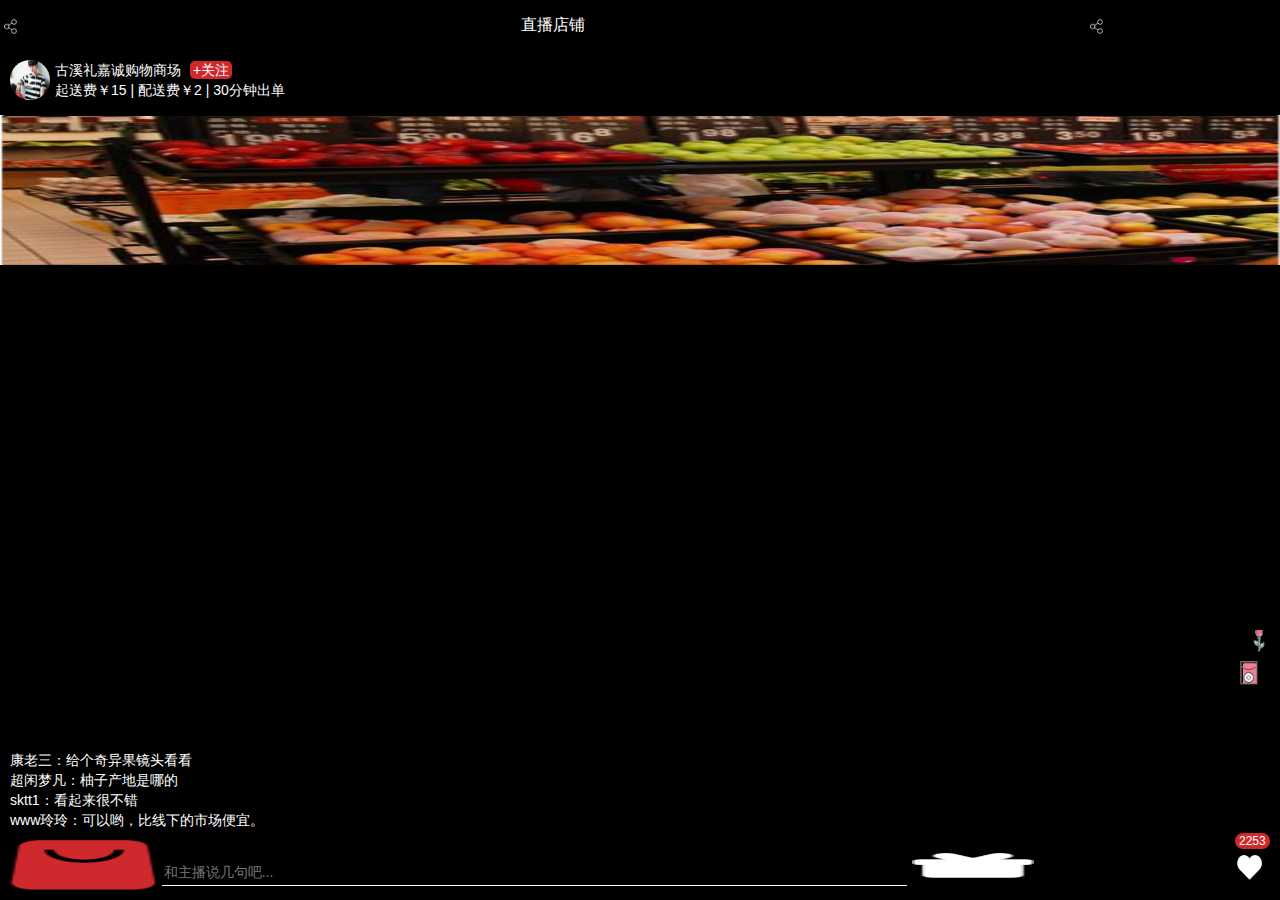
==== show_page.html @ fe4a6c93 "1" ====
<!DOCTYPE html>
<html lang="en">
<head>
    <meta charset="UTF-8">
    <meta content="width=device-width, initial-scale=1.0, maximum-scale=1.0, user-scalable=0" name="viewport" />
    <title>直播店铺</title>
    <link rel="stylesheet" href="layui/css/layui.css">
    <link rel="stylesheet" href="css/index.css">
</head>
<body style="background-color: black">
<!-- 头部 -->
<div class="titles" style="text-align: center;background-color: black;width: 100%">
    <div class="titles_Img layui-col-xs1">
        <img src="image/2.png">
    </div>
    <div class="layui-col-xs10" style="text-align: center;">
        <p class="titles_font" style="padding-left:0">直播店铺</p>
    </div>
    <div class="titles_Img layui-col-xs1">
        <img src="image/2.png">
    </div>
</div>

<!-- 内容 -->
<div class="showContent">
    <!-- 内容顶部 -->
    <div class="showContentTop">
        <div class="showContentTopTitle">
            <img src="image/img1.png">
        </div>
        <div class="showContentTopTitleFont">
            <span>古溪礼嘉诚购物商场</span>
            <span class="font2">+关注</span>
            <p>起送费￥15 | 配送费￥2 | 30分钟出单</p>
        </div>
    </div>
    <div class="showContentImg">
        <img src="image/img2.png">
    </div>
    <div class="gifImg">
        <img src="image/1.gif">
        <div>
            <span>2253</span>
        </div>
        <div class="showContentFontBottomImg2" style="margin-left: 2px;margin-top: 4px">
            <img src="image/9.png">
        </div>
    </div>
    <div class="showContentFont" style="width: 80%">
        <div class="contentFont">
            <div>
                <span>康老三：</span><span>给个奇异果镜头看看</span>
            </div>
            <div>
                <span>超闲梦凡：</span><span>柚子产地是哪的</span>
            </div>
            <div>
                <span>sktt1：</span><span>看起来很不错</span>
            </div>
            <div>
                <span>www玲玲：</span><span>可以哟，比线下的市场便宜。</span>
            </div>
        </div>
        <div class="showContentFontBottom">
            <div class="showContentFontBottomImg fontBottom">
                <img src="image/7.png">
            </div>
            <input placeholder="和主播说几句吧..." class="fontBottom">
            <div class="showContentFontBottomImg2 fontBottom">
                <img src="image/8.png">
            </div>
        </div>
    </div>
</div>

<script src="js/jquery.min.js"></script>
<script src="layui/layui.js"></script>
<script src="js/show_page.js"></script>
<script src="js/laytpl.js"></script>
</body>
</html>
---- layui/css/layui.css ----
/** layui-v2.3.0 MIT License By https://www.layui.com */
 .layui-inline,img{display:inline-block;vertical-align:middle}.layui-rate,li{list-style:none}h1,h2,h3,h4,h5,h6{font-weight:400}.layui-edge,.layui-header,.layui-inline,.layui-main{position:relative}.layui-btn,.layui-edge,.layui-inline,img{vertical-align:middle}.layui-btn,.layui-disabled,.layui-icon,.layui-unselect{-webkit-user-select:none;-ms-user-select:none;-moz-user-select:none}blockquote,body,button,dd,div,dl,dt,form,h1,h2,h3,h4,h5,h6,input,li,ol,p,pre,td,textarea,th,ul{margin:0;padding:0;-webkit-tap-highlight-color:rgba(0,0,0,0)}a:active,a:hover{outline:0}img{border:none}table{border-collapse:collapse;border-spacing:0}h4,h5,h6{font-size:100%}button,input,optgroup,option,select,textarea{font-family:inherit;font-size:inherit;font-style:inherit;font-weight:inherit;outline:0}pre{white-space:pre-wrap;white-space:-moz-pre-wrap;white-space:-pre-wrap;white-space:-o-pre-wrap;word-wrap:break-word}body{line-height:24px;font:14px Helvetica Neue,Helvetica,PingFang SC,\5FAE\8F6F\96C5\9ED1,Tahoma,Arial,sans-serif}hr{height:1px;margin:10px 0;border:0;clear:both}a{color:#333;text-decoration:none}a:hover{color:#777}a cite{font-style:normal;*cursor:pointer}.layui-border-box,.layui-border-box *{box-sizing:border-box}.layui-box,.layui-box *{box-sizing:content-box}.layui-clear{clear:both;*zoom:1}.layui-clear:after{content:'\20';clear:both;*zoom:1;display:block;height:0}.layui-inline{*display:inline;*zoom:1}.layui-edge{display:inline-block;width:0;height:0;border-width:6px;border-style:dashed;border-color:transparent;overflow:hidden}.layui-edge-top{top:-4px;border-bottom-color:#999;border-bottom-style:solid}.layui-edge-right{border-left-color:#999;border-left-style:solid}.layui-edge-bottom{top:2px;border-top-color:#999;border-top-style:solid}.layui-edge-left{border-right-color:#999;border-right-style:solid}.layui-elip{text-overflow:ellipsis;overflow:hidden;white-space:nowrap}.layui-disabled,.layui-disabled:hover{color:#d2d2d2!important;cursor:not-allowed!important}.layui-circle{border-radius:100%}.layui-show{display:block!important}.layui-hide{display:none!important}@font-face{font-family:layui-icon;src:url(../font/iconfont.eot?v=230);src:url(../font/iconfont.eot?v=230#iefix) format('embedded-opentype'),url(../font/iconfont.svg?v=230#iconfont) format('svg'),url(../font/iconfont.woff?v=230) format('woff'),url(../font/iconfont.ttf?v=230) format('truetype')}.layui-icon{font-family:layui-icon!important;font-size:16px;font-style:normal;-webkit-font-smoothing:antialiased;-moz-osx-font-smoothing:grayscale}.layui-icon-reply-fill:before{content:"\e611"}.layui-icon-set-fill:before{content:"\e614"}.layui-icon-menu-fill:before{content:"\e60f"}.layui-icon-search:before{content:"\e615"}.layui-icon-share:before{content:"\e641"}.layui-icon-set-sm:before{content:"\e620"}.layui-icon-engine:before{content:"\e628"}.layui-icon-close:before{content:"\1006"}.layui-icon-close-fill:before{content:"\1007"}.layui-icon-chart-screen:before{content:"\e629"}.layui-icon-star:before{content:"\e600"}.layui-icon-circle-dot:before{content:"\e617"}.layui-icon-chat:before{content:"\e606"}.layui-icon-release:before{content:"\e609"}.layui-icon-list:before{content:"\e60a"}.layui-icon-chart:before{content:"\e62c"}.layui-icon-ok-circle:before{content:"\1005"}.layui-icon-layim-theme:before{content:"\e61b"}.layui-icon-table:before{content:"\e62d"}.layui-icon-right:before{content:"\e602"}.layui-icon-left:before{content:"\e603"}.layui-icon-cart-simple:before{content:"\e698"}.layui-icon-face-cry:before{content:"\e69c"}.layui-icon-face-smile:before{content:"\e6af"}.layui-icon-survey:before{content:"\e6b2"}.layui-icon-tree:before{content:"\e62e"}.layui-icon-upload-circle:before{content:"\e62f"}.layui-icon-add-circle:before{content:"\e61f"}.layui-icon-download-circle:before{content:"\e601"}.layui-icon-templeate-1:before{content:"\e630"}.layui-icon-util:before{content:"\e631"}.layui-icon-face-surprised:before{content:"\e664"}.layui-icon-edit:before{content:"\e642"}.layui-icon-speaker:before{content:"\e645"}.layui-icon-down:before{content:"\e61a"}.layui-icon-file:before{content:"\e621"}.layui-icon-layouts:before{content:"\e632"}.layui-icon-rate-half:before{content:"\e6c9"}.layui-icon-add-circle-fine:before{content:"\e608"}.layui-icon-prev-circle:before{content:"\e633"}.layui-icon-read:before{content:"\e705"}.layui-icon-404:before{content:"\e61c"}.layui-icon-carousel:before{content:"\e634"}.layui-icon-help:before{content:"\e607"}.layui-icon-code-circle:before{content:"\e635"}.layui-icon-water:before{content:"\e636"}.layui-icon-username:before{content:"\e66f"}.layui-icon-find-fill:before{content:"\e670"}.layui-icon-about:before{content:"\e60b"}.layui-icon-location:before{content:"\e715"}.layui-icon-up:before{content:"\e619"}.layui-icon-pause:before{content:"\e651"}.layui-icon-date:before{content:"\e637"}.layui-icon-layim-uploadfile:before{content:"\e61d"}.layui-icon-delete:before{content:"\e640"}.layui-icon-play:before{content:"\e652"}.layui-icon-top:before{content:"\e604"}.layui-icon-friends:before{content:"\e612"}.layui-icon-refresh-3:before{content:"\e9aa"}.layui-icon-ok:before{content:"\e605"}.layui-icon-layer:before{content:"\e638"}.layui-icon-face-smile-fine:before{content:"\e60c"}.layui-icon-dollar:before{content:"\e659"}.layui-icon-group:before{content:"\e613"}.layui-icon-layim-download:before{content:"\e61e"}.layui-icon-picture-fine:before{content:"\e60d"}.layui-icon-link:before{content:"\e64c"}.layui-icon-diamond:before{content:"\e735"}.layui-icon-log:before{content:"\e60e"}.layui-icon-rate-solid:before{content:"\e67a"}.layui-icon-fonts-del:before{content:"\e64f"}.layui-icon-unlink:before{content:"\e64d"}.layui-icon-fonts-clear:before{content:"\e639"}.layui-icon-triangle-r:before{content:"\e623"}.layui-icon-circle:before{content:"\e63f"}.layui-icon-radio:before{content:"\e643"}.layui-icon-align-center:before{content:"\e647"}.layui-icon-align-right:before{content:"\e648"}.layui-icon-align-left:before{content:"\e649"}.layui-icon-loading-1:before{content:"\e63e"}.layui-icon-return:before{content:"\e65c"}.layui-icon-fonts-strong:before{content:"\e62b"}.layui-icon-upload:before{content:"\e67c"}.layui-icon-dialogue:before{content:"\e63a"}.layui-icon-video:before{content:"\e6ed"}.layui-icon-headset:before{content:"\e6fc"}.layui-icon-cellphone-fine:before{content:"\e63b"}.layui-icon-add-1:before{content:"\e654"}.layui-icon-face-smile-b:before{content:"\e650"}.layui-icon-fonts-html:before{content:"\e64b"}.layui-icon-form:before{content:"\e63c"}.layui-icon-cart:before{content:"\e657"}.layui-icon-camera-fill:before{content:"\e65d"}.layui-icon-tabs:before{content:"\e62a"}.layui-icon-fonts-code:before{content:"\e64e"}.layui-icon-fire:before{content:"\e756"}.layui-icon-set:before{content:"\e716"}.layui-icon-fonts-u:before{content:"\e646"}.layui-icon-triangle-d:before{content:"\e625"}.layui-icon-tips:before{content:"\e702"}.layui-icon-picture:before{content:"\e64a"}.layui-icon-more-vertical:before{content:"\e671"}.layui-icon-flag:before{content:"\e66c"}.layui-icon-loading:before{content:"\e63d"}.layui-icon-fonts-i:before{content:"\e644"}.layui-icon-refresh-1:before{content:"\e666"}.layui-icon-rmb:before{content:"\e65e"}.layui-icon-home:before{content:"\e68e"}.layui-icon-user:before{content:"\e770"}.layui-icon-notice:before{content:"\e667"}.layui-icon-login-weibo:before{content:"\e675"}.layui-icon-voice:before{content:"\e688"}.layui-icon-upload-drag:before{content:"\e681"}.layui-icon-login-qq:before{content:"\e676"}.layui-icon-snowflake:before{content:"\e6b1"}.layui-icon-file-b:before{content:"\e655"}.layui-icon-template:before{content:"\e663"}.layui-icon-auz:before{content:"\e672"}.layui-icon-console:before{content:"\e665"}.layui-icon-app:before{content:"\e653"}.layui-icon-prev:before{content:"\e65a"}.layui-icon-website:before{content:"\e7ae"}.layui-icon-next:before{content:"\e65b"}.layui-icon-component:before{content:"\e857"}.layui-icon-more:before{content:"\e65f"}.layui-icon-login-wechat:before{content:"\e677"}.layui-icon-shrink-right:before{content:"\e668"}.layui-icon-spread-left:before{content:"\e66b"}.layui-icon-camera:before{content:"\e660"}.layui-icon-note:before{content:"\e66e"}.layui-icon-refresh:before{content:"\e669"}.layui-icon-female:before{content:"\e661"}.layui-icon-male:before{content:"\e662"}.layui-icon-password:before{content:"\e673"}.layui-icon-senior:before{content:"\e674"}.layui-icon-theme:before{content:"\e66a"}.layui-icon-tread:before{content:"\e6c5"}.layui-icon-praise:before{content:"\e6c6"}.layui-icon-star-fill:before{content:"\e658"}.layui-icon-rate:before{content:"\e67b"}.layui-icon-template-1:before{content:"\e656"}.layui-icon-vercode:before{content:"\e679"}.layui-icon-cellphone:before{content:"\e678"}.layui-icon-screen-full:before{content:"\e622"}.layui-icon-screen-restore:before{content:"\e758"}.layui-main{width:1140px;margin:0 auto}.layui-header{z-index:1000;height:60px}.layui-header a:hover{transition:all .5s;-webkit-transition:all .5s}.layui-side{position:fixed;left:0;top:0;bottom:0;z-index:999;width:200px;overflow-x:hidden}.layui-side-scroll{position:relative;width:220px;height:100%;overflow-x:hidden}.layui-body{position:absolute;left:200px;right:0;top:0;bottom:0;z-index:998;width:auto;overflow:hidden;overflow-y:auto;box-sizing:border-box}.layui-layout-body{overflow:hidden}.layui-layout-admin .layui-header{background-color:#23262E}.layui-layout-admin .layui-side{top:60px;width:200px;overflow-x:hidden}.layui-layout-admin .layui-body{top:60px;bottom:44px}.layui-layout-admin .layui-main{width:auto;margin:0 15px}.layui-layout-admin .layui-footer{position:fixed;left:200px;right:0;bottom:0;height:44px;line-height:44px;padding:0 15px;background-color:#eee}.layui-layout-admin .layui-logo{position:absolute;left:0;top:0;width:200px;height:100%;line-height:60px;text-align:center;color:#009688;font-size:16px}.layui-layout-admin .layui-header .layui-nav{background:0 0}.layui-layout-left{position:absolute!important;left:200px;top:0}.layui-layout-right{position:absolute!important;right:0;top:0}.layui-container{position:relative;margin:0 auto;padding:0 15px;box-sizing:border-box}.layui-fluid{position:relative;margin:0 auto;padding:0 15px}.layui-row:after,.layui-row:before{content:'';display:block;clear:both}.layui-col-lg1,.layui-col-lg10,.layui-col-lg11,.layui-col-lg12,.layui-col-lg2,.layui-col-lg3,.layui-col-lg4,.layui-col-lg5,.layui-col-lg6,.layui-col-lg7,.layui-col-lg8,.layui-col-lg9,.layui-col-md1,.layui-col-md10,.layui-col-md11,.layui-col-md12,.layui-col-md2,.layui-col-md3,.layui-col-md4,.layui-col-md5,.layui-col-md6,.layui-col-md7,.layui-col-md8,.layui-col-md9,.layui-col-sm1,.layui-col-sm10,.layui-col-sm11,.layui-col-sm12,.layui-col-sm2,.layui-col-sm3,.layui-col-sm4,.layui-col-sm5,.layui-col-sm6,.layui-col-sm7,.layui-col-sm8,.layui-col-sm9,.layui-col-xs1,.layui-col-xs10,.layui-col-xs11,.layui-col-xs12,.layui-col-xs2,.layui-col-xs3,.layui-col-xs4,.layui-col-xs5,.layui-col-xs6,.layui-col-xs7,.layui-col-xs8,.layui-col-xs9{position:relative;display:block;box-sizing:border-box}.layui-col-xs1,.layui-col-xs10,.layui-col-xs11,.layui-col-xs12,.layui-col-xs2,.layui-col-xs3,.layui-col-xs4,.layui-col-xs5,.layui-col-xs6,.layui-col-xs7,.layui-col-xs8,.layui-col-xs9{float:left}.layui-col-xs1{width:8.33333333%}.layui-col-xs2{width:16.66666667%}.layui-col-xs3{width:25%}.layui-col-xs4{width:33.33333333%}.layui-col-xs5{width:41.66666667%}.layui-col-xs6{width:50%}.layui-col-xs7{width:58.33333333%}.layui-col-xs8{width:66.66666667%}.layui-col-xs9{width:75%}.layui-col-xs10{width:83.33333333%}.layui-col-xs11{width:91.66666667%}.layui-col-xs12{width:100%}.layui-col-xs-offset1{margin-left:8.33333333%}.layui-col-xs-offset2{margin-left:16.66666667%}.layui-col-xs-offset3{margin-left:25%}.layui-col-xs-offset4{margin-left:33.33333333%}.layui-col-xs-offset5{margin-left:41.66666667%}.layui-col-xs-offset6{margin-left:50%}.layui-col-xs-offset7{margin-left:58.33333333%}.layui-col-xs-offset8{margin-left:66.66666667%}.layui-col-xs-offset9{margin-left:75%}.layui-col-xs-offset10{margin-left:83.33333333%}.layui-col-xs-offset11{margin-left:91.66666667%}.layui-col-xs-offset12{margin-left:100%}@media screen and (max-width:768px){.layui-hide-xs{display:none!important}.layui-show-xs-block{display:block!important}.layui-show-xs-inline{display:inline!important}.layui-show-xs-inline-block{display:inline-block!important}}@media screen and (min-width:768px){.layui-container{width:750px}.layui-hide-sm{display:none!important}.layui-show-sm-block{display:block!important}.layui-show-sm-inline{display:inline!important}.layui-show-sm-inline-block{display:inline-block!important}.layui-col-sm1,.layui-col-sm10,.layui-col-sm11,.layui-col-sm12,.layui-col-sm2,.layui-col-sm3,.layui-col-sm4,.layui-col-sm5,.layui-col-sm6,.layui-col-sm7,.layui-col-sm8,.layui-col-sm9{float:left}.layui-col-sm1{width:8.33333333%}.layui-col-sm2{width:16.66666667%}.layui-col-sm3{width:25%}.layui-col-sm4{width:33.33333333%}.layui-col-sm5{width:41.66666667%}.layui-col-sm6{width:50%}.layui-col-sm7{width:58.33333333%}.layui-col-sm8{width:66.66666667%}.layui-col-sm9{width:75%}.layui-col-sm10{width:83.33333333%}.layui-col-sm11{width:91.66666667%}.layui-col-sm12{width:100%}.layui-col-sm-offset1{margin-left:8.33333333%}.layui-col-sm-offset2{margin-left:16.66666667%}.layui-col-sm-offset3{margin-left:25%}.layui-col-sm-offset4{margin-left:33.33333333%}.layui-col-sm-offset5{margin-left:41.66666667%}.layui-col-sm-offset6{margin-left:50%}.layui-col-sm-offset7{margin-left:58.33333333%}.layui-col-sm-offset8{margin-left:66.66666667%}.layui-col-sm-offset9{margin-left:75%}.layui-col-sm-offset10{margin-left:83.33333333%}.layui-col-sm-offset11{margin-left:91.66666667%}.layui-col-sm-offset12{margin-left:100%}}@media screen and (min-width:992px){.layui-container{width:970px}.layui-hide-md{display:none!important}.layui-show-md-block{display:block!important}.layui-show-md-inline{display:inline!important}.layui-show-md-inline-block{display:inline-block!important}.layui-col-md1,.layui-col-md10,.layui-col-md11,.layui-col-md12,.layui-col-md2,.layui-col-md3,.layui-col-md4,.layui-col-md5,.layui-col-md6,.layui-col-md7,.layui-col-md8,.layui-col-md9{float:left}.layui-col-md1{width:8.33333333%}.layui-col-md2{width:16.66666667%}.layui-col-md3{width:25%}.layui-col-md4{width:33.33333333%}.layui-col-md5{width:41.66666667%}.layui-col-md6{width:50%}.layui-col-md7{width:58.33333333%}.layui-col-md8{width:66.66666667%}.layui-col-md9{width:75%}.layui-col-md10{width:83.33333333%}.layui-col-md11{width:91.66666667%}.layui-col-md12{width:100%}.layui-col-md-offset1{margin-left:8.33333333%}.layui-col-md-offset2{margin-left:16.66666667%}.layui-col-md-offset3{margin-left:25%}.layui-col-md-offset4{margin-left:33.33333333%}.layui-col-md-offset5{margin-left:41.66666667%}.layui-col-md-offset6{margin-left:50%}.layui-col-md-offset7{margin-left:58.33333333%}.layui-col-md-offset8{margin-left:66.66666667%}.layui-col-md-offset9{margin-left:75%}.layui-col-md-offset10{margin-left:83.33333333%}.layui-col-md-offset11{margin-left:91.66666667%}.layui-col-md-offset12{margin-left:100%}}@media screen and (min-width:1200px){.layui-container{width:1170px}.layui-hide-lg{display:none!important}.layui-show-lg-block{display:block!important}.layui-show-lg-inline{display:inline!important}.layui-show-lg-inline-block{display:inline-block!important}.layui-col-lg1,.layui-col-lg10,.layui-col-lg11,.layui-col-lg12,.layui-col-lg2,.layui-col-lg3,.layui-col-lg4,.layui-col-lg5,.layui-col-lg6,.layui-col-lg7,.layui-col-lg8,.layui-col-lg9{float:left}.layui-col-lg1{width:8.33333333%}.layui-col-lg2{width:16.66666667%}.layui-col-lg3{width:25%}.layui-col-lg4{width:33.33333333%}.layui-col-lg5{width:41.66666667%}.layui-col-lg6{width:50%}.layui-col-lg7{width:58.33333333%}.layui-col-lg8{width:66.66666667%}.layui-col-lg9{width:75%}.layui-col-lg10{width:83.33333333%}.layui-col-lg11{width:91.66666667%}.layui-col-lg12{width:100%}.layui-col-lg-offset1{margin-left:8.33333333%}.layui-col-lg-offset2{margin-left:16.66666667%}.layui-col-lg-offset3{margin-left:25%}.layui-col-lg-offset4{margin-left:33.33333333%}.layui-col-lg-offset5{margin-left:41.66666667%}.layui-col-lg-offset6{margin-left:50%}.layui-col-lg-offset7{margin-left:58.33333333%}.layui-col-lg-offset8{margin-left:66.66666667%}.layui-col-lg-offset9{margin-left:75%}.layui-col-lg-offset10{margin-left:83.33333333%}.layui-col-lg-offset11{margin-left:91.66666667%}.layui-col-lg-offset12{margin-left:100%}}.layui-col-space1{margin:-.5px}.layui-col-space1>*{padding:.5px}.layui-col-space3{margin:-1.5px}.layui-col-space3>*{padding:1.5px}.layui-col-space5{margin:-2.5px}.layui-col-space5>*{padding:2.5px}.layui-col-space8{margin:-3.5px}.layui-col-space8>*{padding:3.5px}.layui-col-space10{margin:-5px}.layui-col-space10>*{padding:5px}.layui-col-space12{margin:-6px}.layui-col-space12>*{padding:6px}.layui-col-space15{margin:-7.5px}.layui-col-space15>*{padding:7.5px}.layui-col-space18{margin:-9px}.layui-col-space18>*{padding:9px}.layui-col-space20{margin:-10px}.layui-col-space20>*{padding:10px}.layui-col-space22{margin:-11px}.layui-col-space22>*{padding:11px}.layui-col-space25{margin:-12.5px}.layui-col-space25>*{padding:12.5px}.layui-col-space30{margin:-15px}.layui-col-space30>*{padding:15px}.layui-btn,.layui-input,.layui-select,.layui-textarea,.layui-upload-button{outline:0;-webkit-appearance:none;transition:all .3s;-webkit-transition:all .3s;box-sizing:border-box}.layui-elem-quote{margin-bottom:10px;padding:15px;line-height:22px;border-left:5px solid #009688;border-radius:0 2px 2px 0;background-color:#f2f2f2}.layui-quote-nm{border-style:solid;border-width:1px 1px 1px 5px;background:0 0}.layui-elem-field{margin-bottom:10px;padding:0;border-width:1px;border-style:solid}.layui-elem-field legend{margin-left:20px;padding:0 10px;font-size:20px;font-weight:300}.layui-field-title{margin:10px 0 20px;border-width:1px 0 0}.layui-field-box{padding:10px 15px}.layui-field-title .layui-field-box{padding:10px 0}.layui-progress{position:relative;height:6px;border-radius:20px;background-color:#e2e2e2}.layui-progress-bar{position:absolute;left:0;top:0;width:0;max-width:100%;height:6px;border-radius:20px;text-align:right;background-color:#5FB878;transition:all .3s;-webkit-transition:all .3s}.layui-progress-big,.layui-progress-big .layui-progress-bar{height:18px;line-height:18px}.layui-progress-text{position:relative;top:-20px;line-height:18px;font-size:12px;color:#666}.layui-progress-big .layui-progress-text{position:static;padding:0 10px;color:#fff}.layui-collapse{border-width:1px;border-style:solid;border-radius:2px}.layui-colla-content,.layui-colla-item{border-top-width:1px;border-top-style:solid}.layui-colla-item:first-child{border-top:none}.layui-colla-title{position:relative;height:42px;line-height:42px;padding:0 15px 0 35px;color:#333;background-color:#f2f2f2;cursor:pointer;font-size:14px;overflow:hidden}.layui-colla-content{display:none;padding:10px 15px;line-height:22px;color:#666}.layui-colla-icon{position:absolute;left:15px;top:0;font-size:14px}.layui-card-body,.layui-card-header,.layui-form-label,.layui-form-mid,.layui-form-select,.layui-input-block,.layui-input-inline,.layui-textarea{position:relative}.layui-card{margin-bottom:15px;border-radius:2px;background-color:#fff;box-shadow:0 1px 2px 0 rgba(0,0,0,.05)}.layui-card:last-child{margin-bottom:0}.layui-card-header{height:42px;line-height:42px;padding:0 15px;border-bottom:1px solid #f6f6f6;color:#333;border-radius:2px 2px 0 0;font-size:14px}.layui-bg-black,.layui-bg-blue,.layui-bg-cyan,.layui-bg-green,.layui-bg-orange,.layui-bg-red{color:#fff!important}.layui-card-body{padding:10px 15px;line-height:24px}.layui-card-body[pad15]{padding:15px}.layui-card-body[pad20]{padding:20px}.layui-card-body .layui-table{margin:5px 0}.layui-card .layui-tab{margin:0}.layui-panel-window{position:relative;padding:15px;border-radius:0;border-top:5px solid #E6E6E6;background-color:#fff}.layui-bg-red{background-color:#FF5722!important}.layui-bg-orange{background-color:#FFB800!important}.layui-bg-green{background-color:#009688!important}.layui-bg-cyan{background-color:#2F4056!important}.layui-bg-blue{background-color:#1E9FFF!important}.layui-bg-black{background-color:#393D49!important}.layui-bg-gray{background-color:#eee!important;color:#666!important}.layui-badge-rim,.layui-colla-content,.layui-colla-item,.layui-collapse,.layui-elem-field,.layui-form-pane .layui-form-item[pane],.layui-form-pane .layui-form-label,.layui-input,.layui-layedit,.layui-layedit-tool,.layui-quote-nm,.layui-select,.layui-tab-bar,.layui-tab-card,.layui-tab-title,.layui-tab-title .layui-this:after,.layui-textarea{border-color:#e6e6e6}.layui-timeline-item:before,hr{background-color:#e6e6e6}.layui-text{line-height:22px;font-size:14px;color:#666}.layui-text h1,.layui-text h2,.layui-text h3{font-weight:500;color:#333}.layui-text h1{font-size:30px}.layui-text h2{font-size:24px}.layui-text h3{font-size:18px}.layui-text a:not(.layui-btn){color:#01AAED}.layui-text a:not(.layui-btn):hover{text-decoration:underline}.layui-text ul{padding:5px 0 5px 15px}.layui-text ul li{margin-top:5px;list-style-type:disc}.layui-text em,.layui-word-aux{color:#999!important;padding:0 5px!important}.layui-btn{display:inline-block;height:38px;line-height:38px;padding:0 18px;background-color:#009688;color:#fff;white-space:nowrap;text-align:center;font-size:14px;border:none;border-radius:2px;cursor:pointer}.layui-btn:hover{opacity:.8;filter:alpha(opacity=80);color:#fff}.layui-btn:active{opacity:1;filter:alpha(opacity=100)}.layui-btn+.layui-btn{margin-left:10px}.layui-btn-container{font-size:0}.layui-btn-container .layui-btn{margin-right:10px;margin-bottom:10px}.layui-btn-container .layui-btn+.layui-btn{margin-left:0}.layui-table .layui-btn-container .layui-btn{margin-bottom:9px}.layui-btn-radius{border-radius:100px}.layui-btn .layui-icon{margin-right:3px;font-size:18px;vertical-align:bottom;vertical-align:middle\9}.layui-btn-primary{border:1px solid #C9C9C9;background-color:#fff;color:#555}.layui-btn-primary:hover{border-color:#009688;color:#333}.layui-btn-normal{background-color:#1E9FFF}.layui-btn-warm{background-color:#FFB800}.layui-btn-danger{background-color:#FF5722}.layui-btn-disabled,.layui-btn-disabled:active,.layui-btn-disabled:hover{border:1px solid #e6e6e6;background-color:#FBFBFB;color:#C9C9C9;cursor:not-allowed;opacity:1}.layui-btn-lg{height:44px;line-height:44px;padding:0 25px;font-size:16px}.layui-btn-sm{height:30px;line-height:30px;padding:0 10px;font-size:12px}.layui-btn-sm i{font-size:16px!important}.layui-btn-xs{height:22px;line-height:22px;padding:0 5px;font-size:12px}.layui-btn-xs i{font-size:14px!important}.layui-btn-group{display:inline-block;vertical-align:middle;font-size:0}.layui-btn-group .layui-btn{margin-left:0!important;margin-right:0!important;border-left:1px solid rgba(255,255,255,.5);border-radius:0}.layui-btn-group .layui-btn-primary{border-left:none}.layui-btn-group .layui-btn-primary:hover{border-color:#C9C9C9;color:#009688}.layui-btn-group .layui-btn:first-child{border-left:none;border-radius:2px 0 0 2px}.layui-btn-group .layui-btn-primary:first-child{border-left:1px solid #c9c9c9}.layui-btn-group .layui-btn:last-child{border-radius:0 2px 2px 0}.layui-btn-group .layui-btn+.layui-btn{margin-left:0}.layui-btn-group+.layui-btn-group{margin-left:10px}.layui-btn-fluid{width:100%}.layui-input,.layui-select,.layui-textarea{height:38px;line-height:1.3;line-height:38px\9;border-width:1px;border-style:solid;background-color:#fff;border-radius:2px}.layui-input::-webkit-input-placeholder,.layui-select::-webkit-input-placeholder,.layui-textarea::-webkit-input-placeholder{line-height:1.3}.layui-input,.layui-textarea{display:block;width:100%;padding-left:10px}.layui-input:hover,.layui-textarea:hover{border-color:#D2D2D2!important}.layui-input:focus,.layui-textarea:focus{border-color:#C9C9C9!important}.layui-textarea{min-height:100px;height:auto;line-height:20px;padding:6px 10px;resize:vertical}.layui-select{padding:0 10px}.layui-form input[type=checkbox],.layui-form input[type=radio],.layui-form select{display:none}.layui-form [lay-ignore]{display:initial}.layui-form-item{margin-bottom:15px;clear:both;*zoom:1}.layui-form-item:after{content:'\20';clear:both;*zoom:1;display:block;height:0}.layui-form-label{float:left;display:block;padding:9px 15px;width:80px;font-weight:400;line-height:20px;text-align:right}.layui-form-label-col{display:block;float:none;padding:9px 0;line-height:20px;text-align:left}.layui-form-item .layui-inline{margin-bottom:5px;margin-right:10px}.layui-input-block{margin-left:110px;min-height:36px}.layui-input-inline{display:inline-block;vertical-align:middle}.layui-form-item .layui-input-inline{float:left;width:190px;margin-right:10px}.layui-form-text .layui-input-inline{width:auto}.layui-form-mid{float:left;display:block;padding:9px 0!important;line-height:20px;margin-right:10px}.layui-form-danger+.layui-form-select .layui-input,.layui-form-danger:focus{border-color:#FF5722!important}.layui-form-select .layui-input{padding-right:30px;cursor:pointer}.layui-form-select .layui-edge{position:absolute;right:10px;top:50%;margin-top:-3px;cursor:pointer;border-width:6px;border-top-color:#c2c2c2;border-top-style:solid;transition:all .3s;-webkit-transition:all .3s}.layui-form-select dl{display:none;position:absolute;left:0;top:42px;padding:5px 0;z-index:999;min-width:100%;border:1px solid #d2d2d2;max-height:300px;overflow-y:auto;background-color:#fff;border-radius:2px;box-shadow:0 2px 4px rgba(0,0,0,.12);box-sizing:border-box}.layui-form-select dl dd,.layui-form-select dl dt{padding:0 10px;line-height:36px;white-space:nowrap;overflow:hidden;text-overflow:ellipsis}.layui-form-select dl dt{font-size:12px;color:#999}.layui-form-select dl dd{cursor:pointer}.layui-form-select dl dd:hover{background-color:#f2f2f2}.layui-form-select .layui-select-group dd{padding-left:20px}.layui-form-select dl dd.layui-select-tips{padding-left:10px!important;color:#999}.layui-form-select dl dd.layui-this{background-color:#5FB878;color:#fff}.layui-form-checkbox,.layui-form-select dl dd.layui-disabled{background-color:#fff}.layui-form-selected dl{display:block}.layui-form-checkbox,.layui-form-checkbox *,.layui-form-switch{display:inline-block;vertical-align:middle}.layui-form-selected .layui-edge{margin-top:-9px;-webkit-transform:rotate(180deg);transform:rotate(180deg);margin-top:-3px\9}:root .layui-form-selected .layui-edge{margin-top:-9px\0/IE9}.layui-form-selectup dl{top:auto;bottom:42px}.layui-select-none{margin:5px 0;text-align:center;color:#999}.layui-select-disabled .layui-disabled{border-color:#eee!important}.layui-select-disabled .layui-edge{border-top-color:#d2d2d2}.layui-form-checkbox{position:relative;height:30px;line-height:30px;margin-right:10px;padding-right:30px;cursor:pointer;font-size:0;-webkit-transition:.1s linear;transition:.1s linear;box-sizing:border-box}.layui-form-checkbox span{padding:0 10px;height:100%;font-size:14px;border-radius:2px 0 0 2px;background-color:#d2d2d2;color:#fff;overflow:hidden;white-space:nowrap;text-overflow:ellipsis}.layui-form-checkbox:hover span{background-color:#c2c2c2}.layui-form-checkbox i{position:absolute;right:0;top:0;width:30px;height:28px;border:1px solid #d2d2d2;border-left:none;border-radius:0 2px 2px 0;color:#fff;font-size:20px;text-align:center}.layui-form-checkbox:hover i{border-color:#c2c2c2;color:#c2c2c2}.layui-form-checked,.layui-form-checked:hover{border-color:#5FB878}.layui-form-checked span,.layui-form-checked:hover span{background-color:#5FB878}.layui-form-checked i,.layui-form-checked:hover i{color:#5FB878}.layui-form-item .layui-form-checkbox{margin-top:4px}.layui-form-checkbox[lay-skin=primary]{height:auto!important;line-height:normal!important;border:none!important;margin-right:0;padding-right:0;background:0 0}.layui-form-checkbox[lay-skin=primary] span{float:right;padding-right:15px;line-height:18px;background:0 0;color:#666}.layui-form-checkbox[lay-skin=primary] i{position:relative;top:0;width:16px;height:16px;line-height:16px;border:1px solid #d2d2d2;font-size:12px;border-radius:2px;background-color:#fff;-webkit-transition:.1s linear;transition:.1s linear}.layui-form-checkbox[lay-skin=primary]:hover i{border-color:#5FB878;color:#fff}.layui-form-checked[lay-skin=primary] i{border-color:#5FB878;background-color:#5FB878;color:#fff}.layui-checkbox-disbaled[lay-skin=primary] span{background:0 0!important;color:#c2c2c2}.layui-checkbox-disbaled[lay-skin=primary]:hover i{border-color:#d2d2d2}.layui-form-item .layui-form-checkbox[lay-skin=primary]{margin-top:10px}.layui-form-switch{position:relative;height:22px;line-height:22px;min-width:35px;padding:0 5px;margin-top:8px;border:1px solid #d2d2d2;border-radius:20px;cursor:pointer;background-color:#fff;-webkit-transition:.1s linear;transition:.1s linear}.layui-form-switch i{position:absolute;left:5px;top:3px;width:16px;height:16px;border-radius:20px;background-color:#d2d2d2;-webkit-transition:.1s linear;transition:.1s linear}.layui-form-switch em{position:relative;top:0;width:25px;margin-left:21px;padding:0!important;text-align:center!important;color:#999!important;font-style:normal!important;font-size:12px}.layui-form-onswitch{border-color:#5FB878;background-color:#5FB878}.layui-checkbox-disbaled,.layui-checkbox-disbaled i{border-color:#e2e2e2!important}.layui-form-onswitch i{left:100%;margin-left:-21px;background-color:#fff}.layui-form-onswitch em{margin-left:5px;margin-right:21px;color:#fff!important}.layui-checkbox-disbaled span{background-color:#e2e2e2!important}.layui-checkbox-disbaled:hover i{color:#fff!important}[lay-radio]{display:none}.layui-form-radio,.layui-form-radio *{display:inline-block;vertical-align:middle}.layui-form-radio{line-height:28px;margin:6px 10px 0 0;padding-right:10px;cursor:pointer;font-size:0}.layui-form-radio *{font-size:14px}.layui-form-radio>i{margin-right:8px;font-size:22px;color:#c2c2c2}.layui-form-radio>i:hover,.layui-form-radioed>i{color:#5FB878}.layui-radio-disbaled>i{color:#e2e2e2!important}.layui-form-pane .layui-form-label{width:110px;padding:8px 15px;height:38px;line-height:20px;border-width:1px;border-style:solid;border-radius:2px 0 0 2px;text-align:center;background-color:#FBFBFB;overflow:hidden;white-space:nowrap;text-overflow:ellipsis;box-sizing:border-box}.layui-form-pane .layui-input-inline{margin-left:-1px}.layui-form-pane .layui-input-block{margin-left:110px;left:-1px}.layui-form-pane .layui-input{border-radius:0 2px 2px 0}.layui-form-pane .layui-form-text .layui-form-label{float:none;width:100%;border-radius:2px;box-sizing:border-box;text-align:left}.layui-form-pane .layui-form-text .layui-input-inline{display:block;margin:0;top:-1px;clear:both}.layui-form-pane .layui-form-text .layui-input-block{margin:0;left:0;top:-1px}.layui-form-pane .layui-form-text .layui-textarea{min-height:100px;border-radius:0 0 2px 2px}.layui-form-pane .layui-form-checkbox{margin:4px 0 4px 10px}.layui-form-pane .layui-form-radio,.layui-form-pane .layui-form-switch{margin-top:6px;margin-left:10px}.layui-form-pane .layui-form-item[pane]{position:relative;border-width:1px;border-style:solid}.layui-form-pane .layui-form-item[pane] .layui-form-label{position:absolute;left:0;top:0;height:100%;border-width:0 1px 0 0}.layui-form-pane .layui-form-item[pane] .layui-input-inline{margin-left:110px}@media screen and (max-width:450px){.layui-form-item .layui-form-label{text-overflow:ellipsis;overflow:hidden;white-space:nowrap}.layui-form-item .layui-inline{display:block;margin-right:0;margin-bottom:20px;clear:both}.layui-form-item .layui-inline:after{content:'\20';clear:both;display:block;height:0}.layui-form-item .layui-input-inline{display:block;float:none;left:-3px;width:auto;margin:0 0 10px 112px}.layui-form-item .layui-input-inline+.layui-form-mid{margin-left:110px;top:-5px;padding:0}.layui-form-item .layui-form-checkbox{margin-right:5px;margin-bottom:5px}}.layui-layedit{border-width:1px;border-style:solid;border-radius:2px}.layui-layedit-tool{padding:3px 5px;border-bottom-width:1px;border-bottom-style:solid;font-size:0}.layedit-tool-fixed{position:fixed;top:0;border-top:1px solid #e2e2e2}.layui-layedit-tool .layedit-tool-mid,.layui-layedit-tool .layui-icon{display:inline-block;vertical-align:middle;text-align:center;font-size:14px}.layui-layedit-tool .layui-icon{position:relative;width:32px;height:30px;line-height:30px;margin:3px 5px;color:#777;cursor:pointer;border-radius:2px}.layui-layedit-tool .layui-icon:hover{color:#393D49}.layui-layedit-tool .layui-icon:active{color:#000}.layui-layedit-tool .layedit-tool-active{background-color:#e2e2e2;color:#000}.layui-layedit-tool .layui-disabled,.layui-layedit-tool .layui-disabled:hover{color:#d2d2d2;cursor:not-allowed}.layui-layedit-tool .layedit-tool-mid{width:1px;height:18px;margin:0 10px;background-color:#d2d2d2}.layedit-tool-html{width:50px!important;font-size:30px!important}.layedit-tool-b,.layedit-tool-code,.layedit-tool-help{font-size:16px!important}.layedit-tool-d,.layedit-tool-face,.layedit-tool-image,.layedit-tool-unlink{font-size:18px!important}.layedit-tool-image input{position:absolute;font-size:0;left:0;top:0;width:100%;height:100%;opacity:.01;filter:Alpha(opacity=1);cursor:pointer}.layui-layedit-iframe iframe{display:block;width:100%}#LAY_layedit_code{overflow:hidden}.layui-laypage{display:inline-block;*display:inline;*zoom:1;vertical-align:middle;margin:10px 0;font-size:0}.layui-laypage>a:first-child,.layui-laypage>a:first-child em{border-radius:2px 0 0 2px}.layui-laypage>a:last-child,.layui-laypage>a:last-child em{border-radius:0 2px 2px 0}.layui-laypage>:first-child{margin-left:0!important}.layui-laypage>:last-child{margin-right:0!important}.layui-laypage a,.layui-laypage button,.layui-laypage input,.layui-laypage select,.layui-laypage span{border:1px solid #e2e2e2}.layui-laypage a,.layui-laypage span{display:inline-block;*display:inline;*zoom:1;vertical-align:middle;padding:0 15px;height:28px;line-height:28px;margin:0 -1px 5px 0;background-color:#fff;color:#333;font-size:12px}.layui-laypage a:hover{color:#009688}.layui-laypage em{font-style:normal}.layui-laypage .layui-laypage-spr{color:#999;font-weight:700}.layui-laypage a{text-decoration:none}.layui-laypage .layui-laypage-curr{position:relative}.layui-laypage .layui-laypage-curr em{position:relative;color:#fff}.layui-laypage .layui-laypage-curr .layui-laypage-em{position:absolute;left:-1px;top:-1px;padding:1px;width:100%;height:100%;background-color:#009688}.layui-laypage-em{border-radius:2px}.layui-laypage-next em,.layui-laypage-prev em{font-family:Sim sun;font-size:16px}.layui-laypage .layui-laypage-count,.layui-laypage .layui-laypage-limits,.layui-laypage .layui-laypage-refresh,.layui-laypage .layui-laypage-skip{margin-left:10px;margin-right:10px;padding:0;border:none}.layui-laypage .layui-laypage-limits,.layui-laypage .layui-laypage-refresh{vertical-align:top}.layui-laypage .layui-laypage-refresh i{font-size:18px;cursor:pointer}.layui-laypage select{height:22px;padding:3px;border-radius:2px;cursor:pointer}.layui-laypage .layui-laypage-skip{height:30px;line-height:30px;color:#999}.layui-laypage button,.layui-laypage input{height:30px;line-height:30px;border-radius:2px;vertical-align:top;background-color:#fff;box-sizing:border-box}.layui-laypage input{display:inline-block;width:40px;margin:0 10px;padding:0 3px;text-align:center}.layui-laypage input:focus,.layui-laypage select:focus{border-color:#009688!important}.layui-laypage button{margin-left:10px;padding:0 10px;cursor:pointer}.layui-table,.layui-table-view{margin:10px 0}.layui-flow-more{margin:10px 0;text-align:center;color:#999;font-size:14px}.layui-flow-more a{height:32px;line-height:32px}.layui-flow-more a *{display:inline-block;vertical-align:top}.layui-flow-more a cite{padding:0 20px;border-radius:3px;background-color:#eee;color:#333;font-style:normal}.layui-flow-more a cite:hover{opacity:.8}.layui-flow-more a i{font-size:30px;color:#737383}.layui-table{width:100%;background-color:#fff;color:#666}.layui-table tr{transition:all .3s;-webkit-transition:all .3s}.layui-table th{text-align:left;font-weight:400}.layui-table tbody tr:hover,.layui-table thead tr,.layui-table-click,.layui-table-header,.layui-table-hover,.layui-table-mend,.layui-table-patch,.layui-table-tool,.layui-table[lay-even] tr:nth-child(even){background-color:#f2f2f2}.layui-table td,.layui-table th,.layui-table-fixed-r,.layui-table-header,.layui-table-page,.layui-table-tips-main,.layui-table-tool,.layui-table-view,.layui-table[lay-skin=line],.layui-table[lay-skin=row]{border-width:1px;border-style:solid;border-color:#e6e6e6}.layui-table td,.layui-table th{position:relative;padding:9px 15px;min-height:20px;line-height:20px;font-size:14px}.layui-table[lay-skin=line] td,.layui-table[lay-skin=line] th{border-width:0 0 1px}.layui-table[lay-skin=row] td,.layui-table[lay-skin=row] th{border-width:0 1px 0 0}.layui-table[lay-skin=nob] td,.layui-table[lay-skin=nob] th{border:none}.layui-table img{max-width:100px}.layui-table[lay-size=lg] td,.layui-table[lay-size=lg] th{padding:15px 30px}.layui-table-view .layui-table[lay-size=lg] .layui-table-cell{height:40px;line-height:40px}.layui-table[lay-size=sm] td,.layui-table[lay-size=sm] th{font-size:12px;padding:5px 10px}.layui-table-view .layui-table[lay-size=sm] .layui-table-cell{height:20px;line-height:20px}.layui-table[lay-data]{display:none}.layui-table-box,.layui-table-view{position:relative;overflow:hidden}.layui-table-view .layui-table{position:relative;width:auto;margin:0}.layui-table-body,.layui-table-header .layui-table,.layui-table-page{margin-bottom:-1px}.layui-table-view .layui-table[lay-skin=line]{border-width:0 1px 0 0}.layui-table-view .layui-table[lay-skin=row]{border-width:0 0 1px}.layui-table-view .layui-table td,.layui-table-view .layui-table th{padding:5px 0;border-top:none;border-left:none}.layui-table-view .layui-table td{cursor:default}.layui-table-view .layui-form-checkbox[lay-skin=primary] i{width:18px;height:18px}.layui-table-header{border-width:0 0 1px;overflow:hidden}.layui-table-sort{width:10px;height:20px;margin-left:5px;cursor:pointer!important}.layui-table-sort .layui-edge{position:absolute;left:5px;border-width:5px}.layui-table-sort .layui-table-sort-asc{top:4px;border-top:none;border-bottom-style:solid;border-bottom-color:#b2b2b2}.layui-table-sort .layui-table-sort-asc:hover{border-bottom-color:#666}.layui-table-sort .layui-table-sort-desc{bottom:4px;border-bottom:none;border-top-style:solid;border-top-color:#b2b2b2}.layui-table-sort .layui-table-sort-desc:hover{border-top-color:#666}.layui-table-sort[lay-sort=asc] .layui-table-sort-asc{border-bottom-color:#000}.layui-table-sort[lay-sort=desc] .layui-table-sort-desc{border-top-color:#000}.layui-table-cell{height:28px;line-height:28px;padding:0 15px;position:relative;overflow:hidden;text-overflow:ellipsis;white-space:nowrap;box-sizing:border-box}.layui-table-cell .layui-form-checkbox[lay-skin=primary],.layui-table-cell .layui-form-radio[lay-skin=primary]{top:-1px;vertical-align:middle}.layui-table-cell .layui-form-radio{padding-right:0}.layui-table-cell .layui-form-radio>i{margin-right:0}.layui-table-cell .layui-table-link{color:#01AAED}.laytable-cell-checkbox,.laytable-cell-numbers,.laytable-cell-radio,.laytable-cell-space{padding:0;text-align:center}.layui-table-body{position:relative;overflow:auto;margin-right:-1px}.layui-table-body .layui-none{line-height:40px;text-align:center;color:#999}.layui-table-fixed{position:absolute;left:0;top:0}.layui-table-fixed .layui-table-body{overflow:hidden}.layui-table-fixed-l{box-shadow:0 -1px 8px rgba(0,0,0,.08)}.layui-table-fixed-r{left:auto;right:-1px;border-width:0 0 0 1px;box-shadow:-1px 0 8px rgba(0,0,0,.08)}.layui-table-fixed-r .layui-table-header{position:relative;overflow:visible}.layui-table-mend{position:absolute;right:-49px;top:0;height:100%;width:50px}.layui-table-tool{position:relative;width:100%;height:50px;line-height:30px;padding:10px 15px;border-width:0 0 1px}.layui-table-page{position:relative;width:100%;padding:7px 7px 0;border-width:1px 0 0;height:41px;font-size:12px}.layui-table-page>div{height:26px}.layui-table-page .layui-laypage{margin:0}.layui-table-page .layui-laypage a,.layui-table-page .layui-laypage span{height:26px;line-height:26px;margin-bottom:10px;border:none;background:0 0}.layui-table-page .layui-laypage a,.layui-table-page .layui-laypage span.layui-laypage-curr{padding:0 12px}.layui-table-page .layui-laypage span{margin-left:0;padding:0}.layui-table-page .layui-laypage .layui-laypage-prev{margin-left:-7px!important}.layui-table-page .layui-laypage .layui-laypage-curr .layui-laypage-em{left:0;top:0;padding:0}.layui-table-page .layui-laypage button,.layui-table-page .layui-laypage input{height:26px;line-height:26px}.layui-table-page .layui-laypage input{width:40px}.layui-table-page .layui-laypage button{padding:0 10px}.layui-table-page select{height:18px}.layui-table-view select[lay-ignore]{display:inline-block}.layui-table-patch .layui-table-cell{padding:0;width:30px}.layui-table-edit{position:absolute;left:0;top:0;width:100%;height:100%;padding:0 14px 1px;border-radius:0;box-shadow:1px 1px 20px rgba(0,0,0,.15)}.layui-table-edit:focus{border-color:#5FB878!important}select.layui-table-edit{padding:0 0 0 10px;border-color:#C9C9C9}.layui-table-view .layui-form-checkbox,.layui-table-view .layui-form-radio,.layui-table-view .layui-form-switch{top:0;margin:0;box-sizing:content-box}.layui-table-view .layui-form-checkbox{top:-1px;height:26px;line-height:26px}body .layui-table-tips .layui-layer-content{background:0 0;padding:0;box-shadow:0 1px 6px rgba(0,0,0,.1)}.layui-table-tips-main{margin:-44px 0 0 -1px;max-height:150px;padding:8px 15px;font-size:14px;overflow-y:scroll;background-color:#fff;color:#333}.layui-table-tips-c{position:absolute;right:-3px;top:-12px;width:18px;height:18px;padding:3px;text-align:center;font-weight:700;border-radius:100%;font-size:14px;cursor:pointer;background-color:#666}.layui-table-tips-c:hover{background-color:#999}.layui-upload-file{display:none!important;opacity:.01;filter:Alpha(opacity=1)}.layui-upload-drag,.layui-upload-form,.layui-upload-wrap{display:inline-block}.layui-upload-list{margin:10px 0}.layui-upload-choose{padding:0 10px;color:#999}.layui-upload-drag{position:relative;padding:30px;border:1px dashed #e2e2e2;background-color:#fff;text-align:center;cursor:pointer;color:#999}.layui-upload-drag .layui-icon{font-size:50px;color:#009688}.layui-upload-drag[lay-over]{border-color:#009688}.layui-upload-iframe{position:absolute;width:0;height:0;border:0;visibility:hidden}.layui-upload-wrap{position:relative;vertical-align:middle}.layui-upload-wrap .layui-upload-file{display:block!important;position:absolute;left:0;top:0;z-index:10;font-size:100px;width:100%;height:100%;opacity:.01;filter:Alpha(opacity=1);cursor:pointer}.layui-rate,.layui-rate *{display:inline-block;vertical-align:middle}.layui-rate{padding:10px 5px 10px 0;font-size:0}.layui-rate li i.layui-icon{font-size:20px;color:#FFB800;margin-right:5px;transition:all .3s;-webkit-transition:all .3s}.layui-rate li i:hover{cursor:pointer;transform:scale(1.12);-webkit-transform:scale(1.12)}.layui-rate[readonly] li i:hover{cursor:default;transform:scale(1)}.layui-code{position:relative;margin:10px 0;padding:15px;line-height:20px;border:1px solid #ddd;border-left-width:6px;background-color:#F2F2F2;color:#333;font-family:Courier New;font-size:12px}.layui-tree{line-height:26px}.layui-tree li{text-overflow:ellipsis;overflow:hidden;white-space:nowrap}.layui-tree li .layui-tree-spread,.layui-tree li a{display:inline-block;vertical-align:top;height:26px;*display:inline;*zoom:1;cursor:pointer}.layui-tree li a{font-size:0}.layui-tree li a i{font-size:16px}.layui-tree li a cite{padding:0 6px;font-size:14px;font-style:normal}.layui-tree li i{padding-left:6px;color:#333;-moz-user-select:none}.layui-tree li .layui-tree-check{font-size:13px}.layui-tree li .layui-tree-check:hover{color:#009E94}.layui-tree li ul{display:none;margin-left:20px}.layui-tree li .layui-tree-enter{line-height:24px;border:1px dotted #000}.layui-tree-drag{display:none;position:absolute;left:-666px;top:-666px;background-color:#f2f2f2;padding:5px 10px;border:1px dotted #000;white-space:nowrap}.layui-tree-drag i{padding-right:5px}.layui-nav{position:relative;padding:0 20px;background-color:#393D49;color:#fff;border-radius:2px;font-size:0;box-sizing:border-box}.layui-nav *{font-size:14px}.layui-nav .layui-nav-item{position:relative;display:inline-block;*display:inline;*zoom:1;vertical-align:middle;line-height:60px}.layui-nav .layui-nav-item a{display:block;padding:0 20px;color:#fff;color:rgba(255,255,255,.7);transition:all .3s;-webkit-transition:all .3s}.layui-nav .layui-this:after,.layui-nav-bar,.layui-nav-tree .layui-nav-itemed:after{position:absolute;left:0;top:0;width:0;height:5px;background-color:#5FB878;transition:all .2s;-webkit-transition:all .2s}.layui-nav-bar{z-index:1000}.layui-nav .layui-nav-item a:hover,.layui-nav .layui-this a{color:#fff}.layui-nav .layui-this:after{content:'';top:auto;bottom:0;width:100%}.layui-nav-img{width:30px;height:30px;margin-right:10px;border-radius:50%}.layui-nav .layui-nav-more{content:'';width:0;height:0;border-style:solid dashed dashed;border-color:#fff transparent transparent;overflow:hidden;cursor:pointer;transition:all .2s;-webkit-transition:all .2s;position:absolute;top:50%;right:3px;margin-top:-3px;border-width:6px;border-top-color:rgba(255,255,255,.7)}.layui-nav .layui-nav-mored,.layui-nav-itemed>a .layui-nav-more{margin-top:-9px;border-style:dashed dashed solid;border-color:transparent transparent #fff}.layui-nav-child{display:none;position:absolute;left:0;top:65px;min-width:100%;line-height:36px;padding:5px 0;box-shadow:0 2px 4px rgba(0,0,0,.12);border:1px solid #d2d2d2;background-color:#fff;z-index:100;border-radius:2px;white-space:nowrap}.layui-nav .layui-nav-child a{color:#333}.layui-nav .layui-nav-child a:hover{background-color:#f2f2f2;color:#000}.layui-nav-child dd{position:relative}.layui-nav .layui-nav-child dd.layui-this a,.layui-nav-child dd.layui-this{background-color:#5FB878;color:#fff}.layui-nav-child dd.layui-this:after{display:none}.layui-nav-tree{width:200px;padding:0}.layui-nav-tree .layui-nav-item{display:block;width:100%;line-height:45px}.layui-nav-tree .layui-nav-item a{position:relative;height:45px;line-height:45px;text-overflow:ellipsis;overflow:hidden;white-space:nowrap}.layui-nav-tree .layui-nav-item a:hover{background-color:#4E5465}.layui-nav-tree .layui-nav-bar{width:5px;height:0;background-color:#009688}.layui-nav-tree .layui-nav-child dd.layui-this,.layui-nav-tree .layui-nav-child dd.layui-this a,.layui-nav-tree .layui-this,.layui-nav-tree .layui-this>a,.layui-nav-tree .layui-this>a:hover{background-color:#009688;color:#fff}.layui-nav-tree .layui-this:after{display:none}.layui-nav-itemed>a,.layui-nav-tree .layui-nav-title a,.layui-nav-tree .layui-nav-title a:hover{color:#fff!important}.layui-nav-tree .layui-nav-child{position:relative;z-index:0;top:0;border:none;box-shadow:none}.layui-nav-tree .layui-nav-child a{height:40px;line-height:40px;color:#fff;color:rgba(255,255,255,.7)}.layui-nav-tree .layui-nav-child,.layui-nav-tree .layui-nav-child a:hover{background:0 0;color:#fff}.layui-nav-tree .layui-nav-more{right:10px}.layui-nav-itemed>.layui-nav-child{display:block;padding:0;background-color:rgba(0,0,0,.3)!important}.layui-nav-itemed>.layui-nav-child>.layui-this>.layui-nav-child{display:block}.layui-nav-side{position:fixed;top:0;bottom:0;left:0;overflow-x:hidden;z-index:999}.layui-bg-blue .layui-nav-bar,.layui-bg-blue .layui-nav-itemed:after,.layui-bg-blue .layui-this:after{background-color:#93D1FF}.layui-bg-blue .layui-nav-child dd.layui-this{background-color:#1E9FFF}.layui-bg-blue .layui-nav-itemed>a,.layui-nav-tree.layui-bg-blue .layui-nav-title a,.layui-nav-tree.layui-bg-blue .layui-nav-title a:hover{background-color:#007DDB!important}.layui-breadcrumb{visibility:hidden;font-size:0}.layui-breadcrumb>*{font-size:14px}.layui-breadcrumb a{color:#999!important}.layui-breadcrumb a:hover{color:#5FB878!important}.layui-breadcrumb a cite{color:#666;font-style:normal}.layui-breadcrumb span[lay-separator]{margin:0 10px;color:#999}.layui-tab{margin:10px 0;text-align:left!important}.layui-tab[overflow]>.layui-tab-title{overflow:hidden}.layui-tab-title{position:relative;left:0;height:40px;white-space:nowrap;font-size:0;border-bottom-width:1px;border-bottom-style:solid;transition:all .2s;-webkit-transition:all .2s}.layui-tab-title li{display:inline-block;*display:inline;*zoom:1;vertical-align:middle;font-size:14px;transition:all .2s;-webkit-transition:all .2s;position:relative;line-height:40px;min-width:65px;padding:0 15px;text-align:center;cursor:pointer}.layui-tab-title li a{display:block}.layui-tab-title .layui-this{color:#000}.layui-tab-title .layui-this:after{position:absolute;left:0;top:0;content:'';width:100%;height:41px;border-width:1px;border-style:solid;border-bottom-color:#fff;border-radius:2px 2px 0 0;box-sizing:border-box;pointer-events:none}.layui-tab-bar{position:absolute;right:0;top:0;z-index:10;width:30px;height:39px;line-height:39px;border-width:1px;border-style:solid;border-radius:2px;text-align:center;background-color:#fff;cursor:pointer}.layui-tab-bar .layui-icon{position:relative;display:inline-block;top:3px;transition:all .3s;-webkit-transition:all .3s}.layui-tab-item{display:none}.layui-tab-more{padding-right:30px;height:auto!important;white-space:normal!important}.layui-tab-more li.layui-this:after{border-bottom-color:#e2e2e2;border-radius:2px}.layui-tab-more .layui-tab-bar .layui-icon{top:-2px;top:3px\9;-webkit-transform:rotate(180deg);transform:rotate(180deg)}:root .layui-tab-more .layui-tab-bar .layui-icon{top:-2px\0/IE9}.layui-tab-content{padding:10px}.layui-tab-title li .layui-tab-close{position:relative;display:inline-block;width:18px;height:18px;line-height:20px;margin-left:8px;top:1px;text-align:center;font-size:14px;color:#c2c2c2;transition:all .2s;-webkit-transition:all .2s}.layui-tab-title li .layui-tab-close:hover{border-radius:2px;background-color:#FF5722;color:#fff}.layui-tab-brief>.layui-tab-title .layui-this{color:#009688}.layui-tab-brief>.layui-tab-more li.layui-this:after,.layui-tab-brief>.layui-tab-title .layui-this:after{border:none;border-radius:0;border-bottom:2px solid #5FB878}.layui-tab-brief[overflow]>.layui-tab-title .layui-this:after{top:-1px}.layui-tab-card{border-width:1px;border-style:solid;border-radius:2px;box-shadow:0 2px 5px 0 rgba(0,0,0,.1)}.layui-tab-card>.layui-tab-title{background-color:#f2f2f2}.layui-tab-card>.layui-tab-title li{margin-right:-1px;margin-left:-1px}.layui-tab-card>.layui-tab-title .layui-this{background-color:#fff}.layui-tab-card>.layui-tab-title .layui-this:after{border-top:none;border-width:1px;border-bottom-color:#fff}.layui-tab-card>.layui-tab-title .layui-tab-bar{height:40px;line-height:40px;border-radius:0;border-top:none;border-right:none}.layui-tab-card>.layui-tab-more .layui-this{background:0 0;color:#5FB878}.layui-tab-card>.layui-tab-more .layui-this:after{border:none}.layui-timeline{padding-left:5px}.layui-timeline-item{position:relative;padding-bottom:20px}.layui-timeline-axis{position:absolute;left:-5px;top:0;z-index:10;width:20px;height:20px;line-height:20px;background-color:#fff;color:#5FB878;border-radius:50%;text-align:center;cursor:pointer}.layui-timeline-axis:hover{color:#FF5722}.layui-timeline-item:before{content:'';position:absolute;left:5px;top:0;z-index:0;width:1px;height:100%}.layui-timeline-item:last-child:before{display:none}.layui-timeline-item:first-child:before{display:block}.layui-timeline-content{padding-left:25px}.layui-timeline-title{position:relative;margin-bottom:10px}.layui-badge,.layui-badge-dot,.layui-badge-rim{position:relative;display:inline-block;padding:0 6px;font-size:12px;text-align:center;background-color:#FF5722;color:#fff;border-radius:2px}.layui-badge{height:18px;line-height:18px}.layui-badge-dot{width:8px;height:8px;padding:0;border-radius:50%}.layui-badge-rim{height:18px;line-height:18px;border-width:1px;border-style:solid;background-color:#fff;color:#666}.layui-btn .layui-badge,.layui-btn .layui-badge-dot{margin-left:5px}.layui-nav .layui-badge,.layui-nav .layui-badge-dot{position:absolute;top:50%;margin:-8px 6px 0}.layui-tab-title .layui-badge,.layui-tab-title .layui-badge-dot{left:5px;top:-2px}.layui-carousel{position:relative;left:0;top:0;background-color:#f8f8f8}.layui-carousel>[carousel-item]{position:relative;width:100%;height:100%;overflow:hidden}.layui-carousel>[carousel-item]:before{position:absolute;content:'\e63d';left:50%;top:50%;width:100px;line-height:20px;margin:-10px 0 0 -50px;text-align:center;color:#c2c2c2;font-family:layui-icon!important;font-size:30px;font-style:normal;-webkit-font-smoothing:antialiased;-moz-osx-font-smoothing:grayscale}.layui-carousel>[carousel-item]>*{display:none;position:absolute;left:0;top:0;width:100%;height:100%;background-color:#f8f8f8;transition-duration:.3s;-webkit-transition-duration:.3s}.layui-carousel-updown>*{-webkit-transition:.3s ease-in-out up;transition:.3s ease-in-out up}.layui-carousel-arrow{display:none\9;opacity:0;position:absolute;left:10px;top:50%;margin-top:-18px;width:36px;height:36px;line-height:36px;text-align:center;font-size:20px;border:0;border-radius:50%;background-color:rgba(0,0,0,.2);color:#fff;-webkit-transition-duration:.3s;transition-duration:.3s;cursor:pointer}.layui-carousel-arrow[lay-type=add]{left:auto!important;right:10px}.layui-carousel:hover .layui-carousel-arrow[lay-type=add],.layui-carousel[lay-arrow=always] .layui-carousel-arrow[lay-type=add]{right:20px}.layui-carousel[lay-arrow=always] .layui-carousel-arrow{opacity:1;left:20px}.layui-carousel[lay-arrow=none] .layui-carousel-arrow{display:none}.layui-carousel-arrow:hover,.layui-carousel-ind ul:hover{background-color:rgba(0,0,0,.35)}.layui-carousel:hover .layui-carousel-arrow{display:block\9;opacity:1;left:20px}.layui-carousel-ind{position:relative;top:-35px;width:100%;line-height:0!important;text-align:center;font-size:0}.layui-carousel[lay-indicator=outside]{margin-bottom:30px}.layui-carousel[lay-indicator=outside] .layui-carousel-ind{top:10px}.layui-carousel[lay-indicator=outside] .layui-carousel-ind ul{background-color:rgba(0,0,0,.5)}.layui-carousel[lay-indicator=none] .layui-carousel-ind{display:none}.layui-carousel-ind ul{display:inline-block;padding:5px;background-color:rgba(0,0,0,.2);border-radius:10px;-webkit-transition-duration:.3s;transition-duration:.3s}.layui-carousel-ind li{display:inline-block;width:10px;height:10px;margin:0 3px;font-size:14px;background-color:#e2e2e2;background-color:rgba(255,255,255,.5);border-radius:50%;cursor:pointer;-webkit-transition-duration:.3s;transition-duration:.3s}.layui-carousel-ind li:hover{background-color:rgba(255,255,255,.7)}.layui-carousel-ind li.layui-this{background-color:#fff}.layui-carousel>[carousel-item]>.layui-carousel-next,.layui-carousel>[carousel-item]>.layui-carousel-prev,.layui-carousel>[carousel-item]>.layui-this{display:block}.layui-carousel>[carousel-item]>.layui-this{left:0}.layui-carousel>[carousel-item]>.layui-carousel-prev{left:-100%}.layui-carousel>[carousel-item]>.layui-carousel-next{left:100%}.layui-carousel>[carousel-item]>.layui-carousel-next.layui-carousel-left,.layui-carousel>[carousel-item]>.layui-carousel-prev.layui-carousel-right{left:0}.layui-carousel>[carousel-item]>.layui-this.layui-carousel-left{left:-100%}.layui-carousel>[carousel-item]>.layui-this.layui-carousel-right{left:100%}.layui-carousel[lay-anim=updown] .layui-carousel-arrow{left:50%!important;top:20px;margin:0 0 0 -18px}.layui-carousel[lay-anim=updown]>[carousel-item]>*,.layui-carousel[lay-anim=fade]>[carousel-item]>*{left:0!important}.layui-carousel[lay-anim=updown] .layui-carousel-arrow[lay-type=add]{top:auto!important;bottom:20px}.layui-carousel[lay-anim=updown] .layui-carousel-ind{position:absolute;top:50%;right:20px;width:auto;height:auto}.layui-carousel[lay-anim=updown] .layui-carousel-ind ul{padding:3px 5px}.layui-carousel[lay-anim=updown] .layui-carousel-ind li{display:block;margin:6px 0}.layui-carousel[lay-anim=updown]>[carousel-item]>.layui-this{top:0}.layui-carousel[lay-anim=updown]>[carousel-item]>.layui-carousel-prev{top:-100%}.layui-carousel[lay-anim=updown]>[carousel-item]>.layui-carousel-next{top:100%}.layui-carousel[lay-anim=updown]>[carousel-item]>.layui-carousel-next.layui-carousel-left,.layui-carousel[lay-anim=updown]>[carousel-item]>.layui-carousel-prev.layui-carousel-right{top:0}.layui-carousel[lay-anim=updown]>[carousel-item]>.layui-this.layui-carousel-left{top:-100%}.layui-carousel[lay-anim=updown]>[carousel-item]>.layui-this.layui-carousel-right{top:100%}.layui-carousel[lay-anim=fade]>[carousel-item]>.layui-carousel-next,.layui-carousel[lay-anim=fade]>[carousel-item]>.layui-carousel-prev{opacity:0}.layui-carousel[lay-anim=fade]>[carousel-item]>.layui-carousel-next.layui-carousel-left,.layui-carousel[lay-anim=fade]>[carousel-item]>.layui-carousel-prev.layui-carousel-right{opacity:1}.layui-carousel[lay-anim=fade]>[carousel-item]>.layui-this.layui-carousel-left,.layui-carousel[lay-anim=fade]>[carousel-item]>.layui-this.layui-carousel-right{opacity:0}.layui-fixbar{position:fixed;right:15px;bottom:15px;z-index:9999}.layui-fixbar li{width:50px;height:50px;line-height:50px;margin-bottom:1px;text-align:center;cursor:pointer;font-size:30px;background-color:#9F9F9F;color:#fff;border-radius:2px;opacity:.95}.layui-fixbar li:hover{opacity:.85}.layui-fixbar li:active{opacity:1}.layui-fixbar .layui-fixbar-top{display:none;font-size:40px}body .layui-util-face{border:none;background:0 0}body .layui-util-face .layui-layer-content{padding:0;background-color:#fff;color:#666;box-shadow:none}.layui-util-face .layui-layer-TipsG{display:none}.layui-util-face ul{position:relative;width:372px;padding:10px;border:1px solid #D9D9D9;background-color:#fff;box-shadow:0 0 20px rgba(0,0,0,.2)}.layui-util-face ul li{cursor:pointer;float:left;border:1px solid #e8e8e8;height:22px;width:26px;overflow:hidden;margin:-1px 0 0 -1px;padding:4px 2px;text-align:center}.layui-util-face ul li:hover{position:relative;z-index:2;border:1px solid #eb7350;background:#fff9ec}.layui-anim{-webkit-animation-duration:.3s;animation-duration:.3s;-webkit-animation-fill-mode:both;animation-fill-mode:both}.layui-anim.layui-icon{display:inline-block}.layui-anim-loop{-webkit-animation-iteration-count:infinite;animation-iteration-count:infinite}.layui-trans,.layui-trans a{transition:all .3s;-webkit-transition:all .3s}@-webkit-keyframes layui-rotate{from{-webkit-transform:rotate(0)}to{-webkit-transform:rotate(360deg)}}@keyframes layui-rotate{from{transform:rotate(0)}to{transform:rotate(360deg)}}.layui-anim-rotate{-webkit-animation-name:layui-rotate;animation-name:layui-rotate;-webkit-animation-duration:1s;animation-duration:1s;-webkit-animation-timing-function:linear;animation-timing-function:linear}@-webkit-keyframes layui-up{from{-webkit-transform:translate3d(0,100%,0);opacity:.3}to{-webkit-transform:translate3d(0,0,0);opacity:1}}@keyframes layui-up{from{transform:translate3d(0,100%,0);opacity:.3}to{transform:translate3d(0,0,0);opacity:1}}.layui-anim-up{-webkit-animation-name:layui-up;animation-name:layui-up}@-webkit-keyframes layui-upbit{from{-webkit-transform:translate3d(0,30px,0);opacity:.3}to{-webkit-transform:translate3d(0,0,0);opacity:1}}@keyframes layui-upbit{from{transform:translate3d(0,30px,0);opacity:.3}to{transform:translate3d(0,0,0);opacity:1}}.layui-anim-upbit{-webkit-animation-name:layui-upbit;animation-name:layui-upbit}@-webkit-keyframes layui-scale{0%{opacity:.3;-webkit-transform:scale(.5)}100%{opacity:1;-webkit-transform:scale(1)}}@keyframes layui-scale{0%{opacity:.3;-ms-transform:scale(.5);transform:scale(.5)}100%{opacity:1;-ms-transform:scale(1);transform:scale(1)}}.layui-anim-scale{-webkit-animation-name:layui-scale;animation-name:layui-scale}@-webkit-keyframes layui-scale-spring{0%{opacity:.5;-webkit-transform:scale(.5)}80%{opacity:.8;-webkit-transform:scale(1.1)}100%{opacity:1;-webkit-transform:scale(1)}}@keyframes layui-scale-spring{0%{opacity:.5;transform:scale(.5)}80%{opacity:.8;transform:scale(1.1)}100%{opacity:1;transform:scale(1)}}.layui-anim-scaleSpring{-webkit-animation-name:layui-scale-spring;animation-name:layui-scale-spring}@-webkit-keyframes layui-fadein{0%{opacity:0}100%{opacity:1}}@keyframes layui-fadein{0%{opacity:0}100%{opacity:1}}.layui-anim-fadein{-webkit-animation-name:layui-fadein;animation-name:layui-fadein}@-webkit-keyframes layui-fadeout{0%{opacity:1}100%{opacity:0}}@keyframes layui-fadeout{0%{opacity:1}100%{opacity:0}}.layui-anim-fadeout{-webkit-animation-name:layui-fadeout;animation-name:layui-fadeout}
---- css/index.css ----
body{
    margin: 0 auto;
    background-color: #eeeeee;
    line-height: 20px;
}
*{
    padding:0;
    margin:0;
}
/*超出3行显示省略号*/
.over3{
    text-decoration: none;
    text-overflow: -o-ellipsis-lastline;
    overflow: hidden;
    text-overflow: ellipsis;
    display: -webkit-box;
    -webkit-line-clamp:3;
    -webkit-box-orient: vertical;
}
/*超出2行显示省略号*/
.over2{
    text-decoration: none;
    text-overflow: -o-ellipsis-lastline;
    overflow: hidden;
    text-overflow: ellipsis;
    display: -webkit-box;
    -webkit-line-clamp:2;
    -webkit-box-orient: vertical;
}
/*超出1行显示省略号*/
.over1{
    text-decoration: none;
    text-overflow: -o-ellipsis-lastline;
    overflow: hidden;
    text-overflow: ellipsis;
    display: -webkit-box;
    -webkit-line-clamp:1;
    -webkit-box-orient: vertical;
}

/* 头部标签 */
.titles{
    width: 100%;
    height: 50px;
    background-color: #cf292e;
    display: -webkit-inline-flex;
}
.titles .titlesFontAdress{
    font-size: 14px;
    color: white;
    line-height: 50px;
    text-align: center;
}
.titles .titles_font{
    /*text-align: center;*/
    padding-left: 55px;
    font-size: 16px;
    color: white;
    line-height: 50px;
}
.titles_Img{
    width: 20px;
    float: right;
    line-height: 50px;
}
.titles_Img img{
    width: 65%;
}
.tabSwiperCon{
    padding-left: 10px;
    /*padding-top: 10px;*/
    background-color: white;
    line-height: 40px;
}
.swiper1{
    padding-left: 10px;
    /*padding-top: 10px;*/
    background-color: white;
    line-height: 30px;
    border-bottom: .2px solid #eeeeee;
}
.swiperLife{
    padding: 5px;
    background-color: white;
}
.lifeContent{
    width: 120px;
    /*border: 1px solid black;*/
}
.lifeContent span{
    margin-top: 60px;
    position: absolute;
    /*border: 1px solid black;*/
    padding-right: 10px;
    padding-left: 3px;
    border-radius: 0 20px 0 0;
    background-color: #cf292e;
    color: white;
    line-height: 20px;
    /*top: 60px;*/
}
.lifeContent img{
    width: 100%;
    height: 80px;
}
.lifeContent .title1{
    font-size: 14px;
}
.lifeContent .title2{
    font-size: 12px;
    color: #666666;
}
.swiperLifeContent{
    margin-top: 10px;
    background-color: white;
    /*height: 500px;*/
    /*width: 100%;*/
    padding: 5px;
}
.showFixed{
    font-size: 16px;
    line-height: 20px;
    position: fixed;
    z-index: 200;
    top: 52%;
    left: 0;
    padding: 7px 10px;
    background-color: #fe8aad;
    color: white;
    border-radius: 0 50px 50px 0;
}
.swiperLifeContent_Title .icon{
    position: absolute;
    width: 6px;
    height: 18px;
    background-color: #cf292e;
    border-radius: 5px;
}
.swiperLifeContent_Title .title{
    font-size: 14px;
    line-height: 20px;
    margin-left: 10px;
}
.swiperLifeContent_Title .content{
    margin-top: 5px;
    margin-bottom: 10px;
    background-color: #ffe3e3;
    width: 100%;
    /*height: 150px;*/
    border-radius: 5px;
}
.swiperLifeContent_Title .contentImg img{
    width: 100%;
    height: 150px;
    border-radius: 5px 5px 0 0;
}
.contentTopLeft{
    margin: 5px;
    font-size: 12px;
    position: absolute;
    line-height: 20px;
}
.contentTopLeft img{
    width: 11px;
    margin-left: 1px;
}
.contentTopLeft .contentTopLeft1{
    position: absolute;
    background-color: #FA2F32;
    color: white;
    padding: 1px 4px;
    border-radius: 3px;
    z-index: 2;
    /*margin-left: -25px;*/
}
.contentTopLeft .contentTopLeft2{
    background-color: #2a2929;
    color: white;
    padding: 2px 4px 2px 12px;
    border-radius: 0 3px 3px 0;
    margin-left: 40px;
}
/*span{*/
    /*margin: 0;*/
/*}*/
.contentTopRight{
    position: absolute;
    margin-top: -5px;
    margin-left: 215px;
}
.contentGif{
    position: absolute;
    width: 25px;
    margin-left: 275px;
}
.contentGif img{
    width: 100%;
}
.contentBottomImg{
    width: 50px;
    height: 50px;
    position: absolute;
    /*top: 290px;*/
    margin-top: -13px;
    z-index: 100;
    left: 10px;
}
.contentBottomImg img{
    width: 100%;
    height: 100%;
    border-radius: 50px;
}
.contentBottomTitle{
    padding-left: 60px;
}
.contentBottomTitle .bottomTitle{
    /*width: 130px;*/
    /*height: 30px;*/
    position: absolute;
    font-size: 14px;
    line-height: 20px;
    /*background-color: #cf292e;*/
}
.contentBottomTitleFont{
    background-color: #cf292e;
    color: white;
    padding: 0 10px 0 5px;
    line-height: 20px;
    font-size: 12px;
    float: right;
    border-radius:  5px 0 10px 5px;
    margin-right: 8px;
}
.contentBottomTitleCon{
    padding-top: 20px;
    font-size: 12px;
    color: #666666;
    line-height: 20px;
}
.contentBottomContent{
    font-size: 12px;
    padding-left: 3px;
    line-height: 20px;
    color: #666666;
}
.contentBottomContent span{
    color: white;
    margin-right: 3px;
    padding: 1px;
    border-radius: 3px;
}
.tabTop{
    display: -webkit-flex; /* Safari */
    display: flex;
    flex-direction: row;
    flex-wrap: wrap;
    justify-content: flex-start;
    align-items: center;
    align-content: flex-start;
    padding: 0 5px 5px 5px;
    background-color: white;
}
.tabTopContent{
    order:0;
    flex-grow:1;
    flex-shrink: 1;
    flex-basis: auto;
    align-self: auto;
    /*flex-grow:1;*/
    margin: 10px 4px 5px 0;
    width: 58px;
    text-align: center;
}
.tabTopContent p{
    /*border: none;*/
    /*padding: 1px 14px ;*/
    border-radius: 10px;
    line-height: 20px;
    border: 1px solid #E6E6E6;
    color: #666666;
}
.showContent{

}
.showContentTop{
    /*width: 100%;*/
    padding: 10px;
    display: -webkit-flex; /* Safari */
    display: flex;
    flex-direction: row;
    flex-wrap: wrap;
    justify-content: flex-start;
    align-items: center;
    align-content: flex-start;
    margin-bottom: 5px;
}
.showContentTopTitle{
    width: 40px;
    height: 40px;
}
.showContentTopTitle img{
    width: 100%;
    height: 100%;
    border-radius: 50px;
}
.showContentTopTitleFont{
    margin-left: 5px;
    line-height: 20px;
    color: white;
}
.showContentTopTitleFont{
    font-size: 14px;
    line-height: 20px;
}
.showContentTopTitleFont .font2{
    background-color: #cf292e;
    padding: 1px 3px;
    border-radius: 5px;
    margin-left: 5px;
}
.showContentImg{
    width: 100%;
    height: 150px;
}
.showContentImg img{
    width: 100%;
    height: 100%;
}
.showContentFont .contentFont{
    margin-bottom: 10px;
}
.showContentFont{
    color: white;
    font-size: 14px;
    bottom: 0;
    position: absolute;
    padding: 10px;
}
.showContentFontBottom{
    display: -webkit-flex; /* Safari */
    display: flex;
    flex-direction: row;
    flex-wrap: wrap;
    justify-content: flex-start;
    align-items: center;
    align-content: flex-start;
    bottom: 0;
}
.fontBottom{
    order:0;
    flex-grow:1;
    flex-shrink: 1;
    flex-basis: auto;
    align-self: auto;
}
.showContentFontBottomImg{
    width: 50px;
    height: 50px;
}
.showContentFontBottomImg img{
    width: 100%;
    height: 100%;
}
.showContentFontBottom input{
    padding: 5px 2px;
    margin: 5px 5px -10px 5px;
    background-color: black;
    border: none;
    width: 63%;
    border-bottom: 1px solid white;
}
.showContentFontBottomImg2{
    width: 25px;
    height: 25px;
}
.showContentFontBottomImg2 img{
    width: 100%;
    height: 100%;
}
.gifImg{
    position: absolute;
    width: 40px;
    right: 0;
    margin-right: 5px;
    bottom: 0;
    margin-bottom: 20px;
}
.gifImg img{
    width: 100%;
    /*height: ;*/
}
.gifImg span{
    background-color: #cf292e;
    padding: 1px 4px;
    color: white;
    font-size: 12px;
    border-radius: 10px;
}
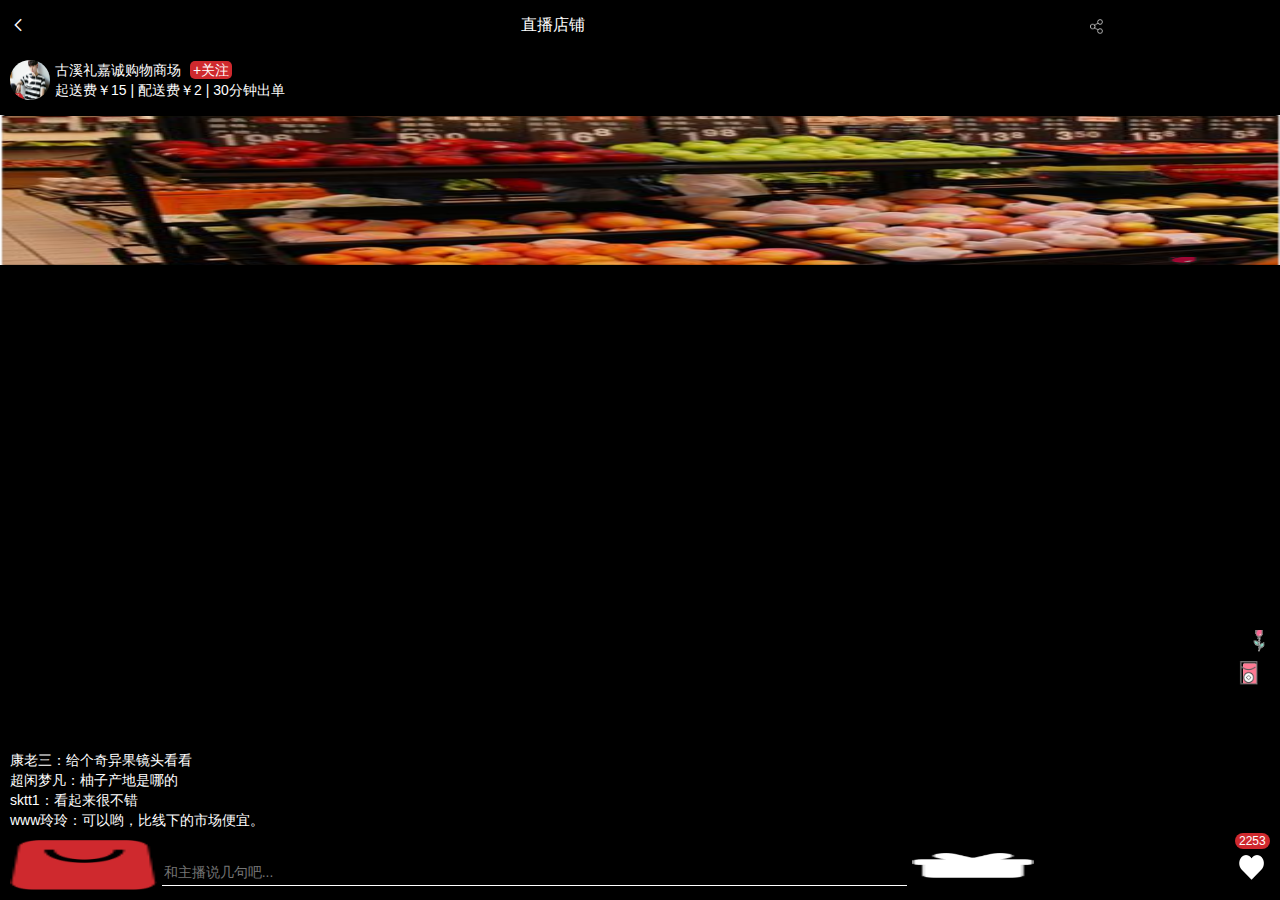
==== commit 5c40853a: "直播店铺" ====
--- a/show_page.html
+++ b/show_page.html
@@ -11,7 +11,7 @@
 <!-- 头部 -->
 <div class="titles" style="text-align: center;background-color: black;width: 100%">
     <div class="titles_Img layui-col-xs1">
-        <img src="image/2.png">
+        <i class="layui-icon layui-icon-left" style="color: white;margin-left: 10px" onclick="window.history.go(-1)"></i>
     </div>
     <div class="layui-col-xs10" style="text-align: center;">
         <p class="titles_font" style="padding-left:0">直播店铺</p>
@@ -42,7 +42,7 @@
         <div>
             <span>2253</span>
         </div>
-        <div class="showContentFontBottomImg2" style="margin-left: 2px;margin-top: 4px">
+        <div class="showContentFontBottomImg2" style="margin-left: 4px;margin-top: 4px">
             <img src="image/9.png">
         </div>
     </div>
--- a/css/index.css
+++ b/css/index.css
@@ -51,6 +51,9 @@
     line-height: 50px;
     text-align: center;
 }
+.titles .titlesFontAdress span{
+    margin-right: 3px;
+}
 .titles .titles_font{
     /*text-align: center;*/
     padding-left: 55px;
@@ -66,57 +69,8 @@
 .titles_Img img{
     width: 65%;
 }
-.tabSwiperCon{
-    padding-left: 10px;
-    /*padding-top: 10px;*/
-    background-color: white;
-    line-height: 40px;
-}
-.swiper1{
-    padding-left: 10px;
-    /*padding-top: 10px;*/
-    background-color: white;
-    line-height: 30px;
-    border-bottom: .2px solid #eeeeee;
-}
-.swiperLife{
-    padding: 5px;
-    background-color: white;
-}
-.lifeContent{
-    width: 120px;
-    /*border: 1px solid black;*/
-}
-.lifeContent span{
-    margin-top: 60px;
-    position: absolute;
-    /*border: 1px solid black;*/
-    padding-right: 10px;
-    padding-left: 3px;
-    border-radius: 0 20px 0 0;
-    background-color: #cf292e;
-    color: white;
-    line-height: 20px;
-    /*top: 60px;*/
-}
-.lifeContent img{
-    width: 100%;
-    height: 80px;
-}
-.lifeContent .title1{
-    font-size: 14px;
-}
-.lifeContent .title2{
-    font-size: 12px;
-    color: #666666;
-}
-.swiperLifeContent{
-    margin-top: 10px;
-    background-color: white;
-    /*height: 500px;*/
-    /*width: 100%;*/
-    padding: 5px;
-}
+
+/* 左部固定"我要直播" */
 .showFixed{
     font-size: 16px;
     line-height: 20px;
@@ -129,6 +83,57 @@
     color: white;
     border-radius: 0 50px 50px 0;
 }
+
+/* 选项卡 */
+.tabSwiperCon{
+    padding-left: 10px;
+    background-color: white;
+    line-height: 40px;
+}
+.swiper1{
+    padding-left: 10px;
+    background-color: white;
+    line-height: 30px;
+    border-bottom: .2px solid #eeeeee;
+}
+.swiperLife{
+    padding: 5px;
+    background-color: white;
+}
+
+/* 收藏的店铺内容 */
+.lifeContent{
+    width: 120px;
+}
+.lifeContent span{
+    margin-top: 60px;
+    position: absolute;
+    padding-right: 10px;
+    padding-left: 3px;
+    border-radius: 0 20px 0 0;
+    background-color: #cf292e;
+    color: white;
+    line-height: 20px;
+}
+.lifeContent img{
+    width: 100%;
+    height: 80px;
+}
+.lifeContent .title1{
+    font-size: 14px;
+    line-height: 20px;
+}
+.lifeContent .title2{
+    font-size: 12px;
+    line-height: 20px;
+    color: #666666;
+}
+.swiperLifeContent{
+    margin-top: 10px;
+    background-color: white;
+    padding: 5px;
+}
+
 .swiperLifeContent_Title .icon{
     position: absolute;
     width: 6px;
@@ -146,7 +151,6 @@
     margin-bottom: 10px;
     background-color: #ffe3e3;
     width: 100%;
-    /*height: 150px;*/
     border-radius: 5px;
 }
 .swiperLifeContent_Title .contentImg img{
@@ -155,6 +159,13 @@
     border-radius: 5px 5px 0 0;
 }
 .contentTopLeft{
+    display: -webkit-flex; /* Safari */
+    display: flex;
+    flex-direction: row;
+    flex-wrap: wrap;
+    justify-content: flex-start;
+    align-items: center;
+    align-content: flex-start;
     margin: 5px;
     font-size: 12px;
     position: absolute;
@@ -165,33 +176,46 @@
     margin-left: 1px;
 }
 .contentTopLeft .contentTopLeft1{
-    position: absolute;
+    /*position: absolute;*/
     background-color: #FA2F32;
     color: white;
+    line-height: 20px;
     padding: 1px 4px;
-    border-radius: 3px;
+    border-radius: 4px;
     z-index: 2;
     /*margin-left: -25px;*/
 }
 .contentTopLeft .contentTopLeft2{
-    background-color: #2a2929;
-    color: white;
-    padding: 2px 4px 2px 12px;
+    line-height: 20px;
+    /*background-color: #2a2929;*/
+    background-color: rgba(0,0,0,0.5);
+    color: white;
+    padding: 1px 4px;
     border-radius: 0 3px 3px 0;
-    margin-left: 40px;
+    margin-left: -2px;
+    /*margin-left: 40px;*/
 }
 /*span{*/
     /*margin: 0;*/
 /*}*/
+.contentTopRightCon{
+    position: absolute;
+    right: 0;
+    /*float: right;*/
+    margin-right: 5px;
+}
 .contentTopRight{
-    position: absolute;
+    /*position: absolute;*/
     margin-top: -5px;
-    margin-left: 215px;
+    /*margin-left: 215px;*/
 }
 .contentGif{
     position: absolute;
-    width: 25px;
-    margin-left: 275px;
+    /*float: right;*/
+    width: 20px;
+    right: 15px;
+    margin-top: -5px;
+    /*margin-left: 275px;*/
 }
 .contentGif img{
     width: 100%;
@@ -244,6 +268,7 @@
     color: #666666;
 }
 .contentBottomContent span{
+    line-height: 20px;
     color: white;
     margin-right: 3px;
     padding: 1px;
